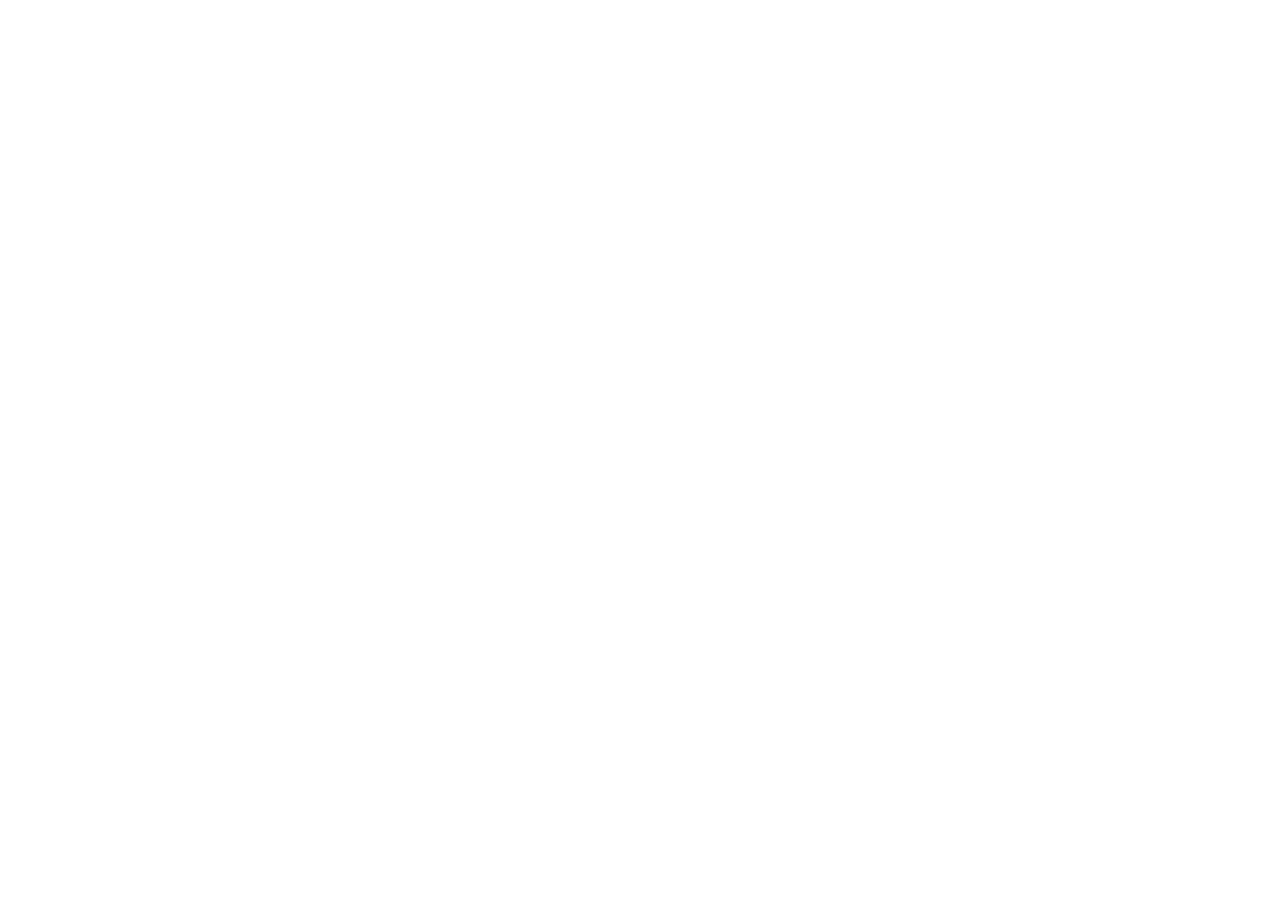
==== index.html @ 8e2b086f "added new index.html file" ====
<!DOCTYPE html>
<html lang="en">
<head>
    <meta charset="UTF-8">
    <meta name="viewport" content="width=device-width, initial-scale=1.0">
    <title>Document</title>
</head>
<body>
    
</body>
</html>
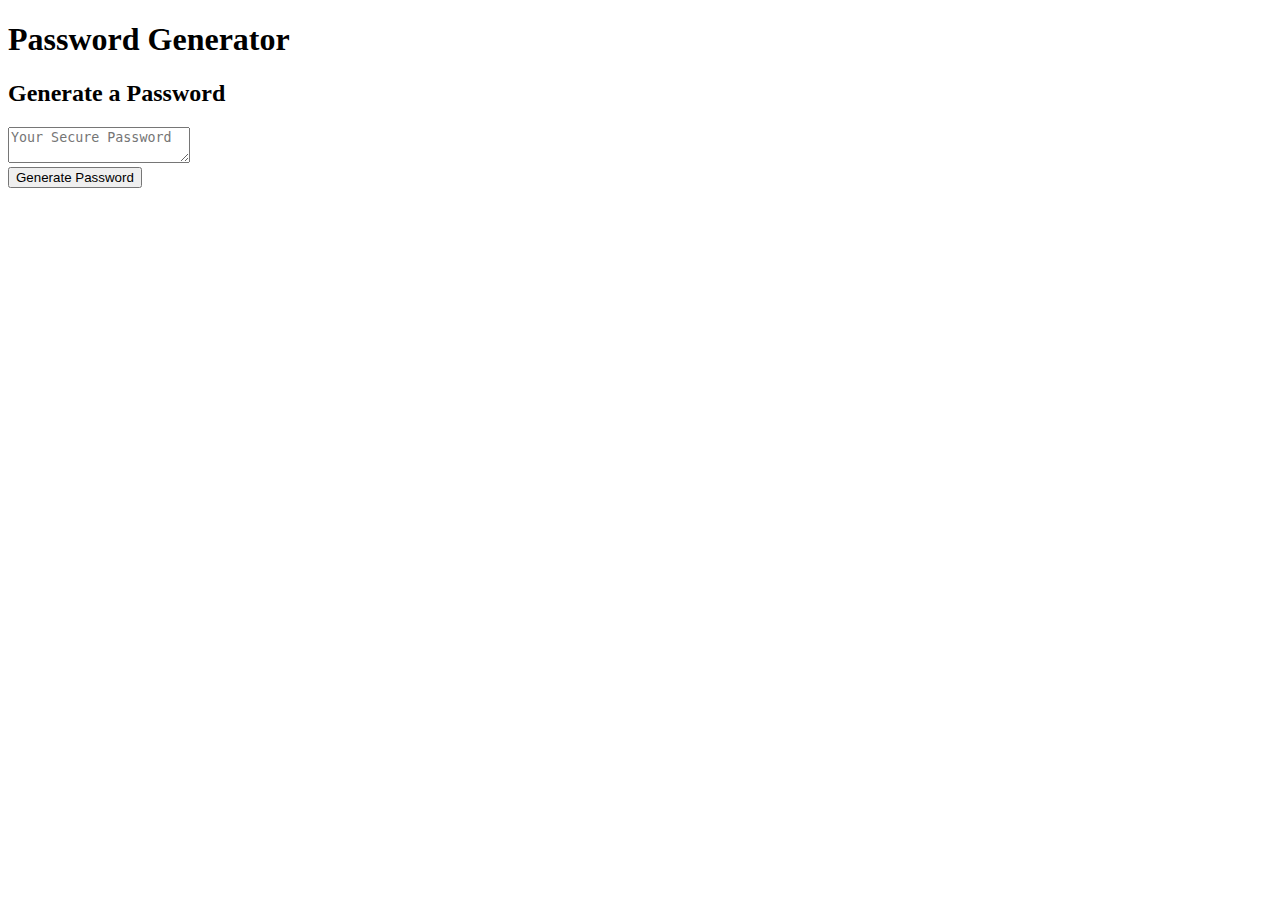
==== commit 41c25e0d: "added changes to index.html" ====
--- a/index.html
+++ b/index.html
@@ -3,9 +3,35 @@
 <head>
     <meta charset="UTF-8">
     <meta name="viewport" content="width=device-width, initial-scale=1.0">
-    <title>Document</title>
+    <title>Password Generator</title>
+    <link rel="stylesheet" href="style.css">
 </head>
 <body>
     
+
+    <div class="wrapper">
+        <header>
+          <h1>Password Generator</h1>
+        </header>
+        <div class="card">
+          <div class="card-header">
+            <h2>Generate a Password</h2>
+          </div>
+          <div class="card-body">
+            <textarea
+              readonly
+              id="password"
+              placeholder="Your Secure Password"
+              aria-label="Generated Password"
+            ></textarea>
+          </div>
+          <div class="card-footer">
+            <button id="generate" class="btn" onclick="passwordGenerator ()"> Generate Password</button>
+          </div>
+        </div>
+      </div>
+
+
+<script src="script.js"></script>
 </body>
 </html>